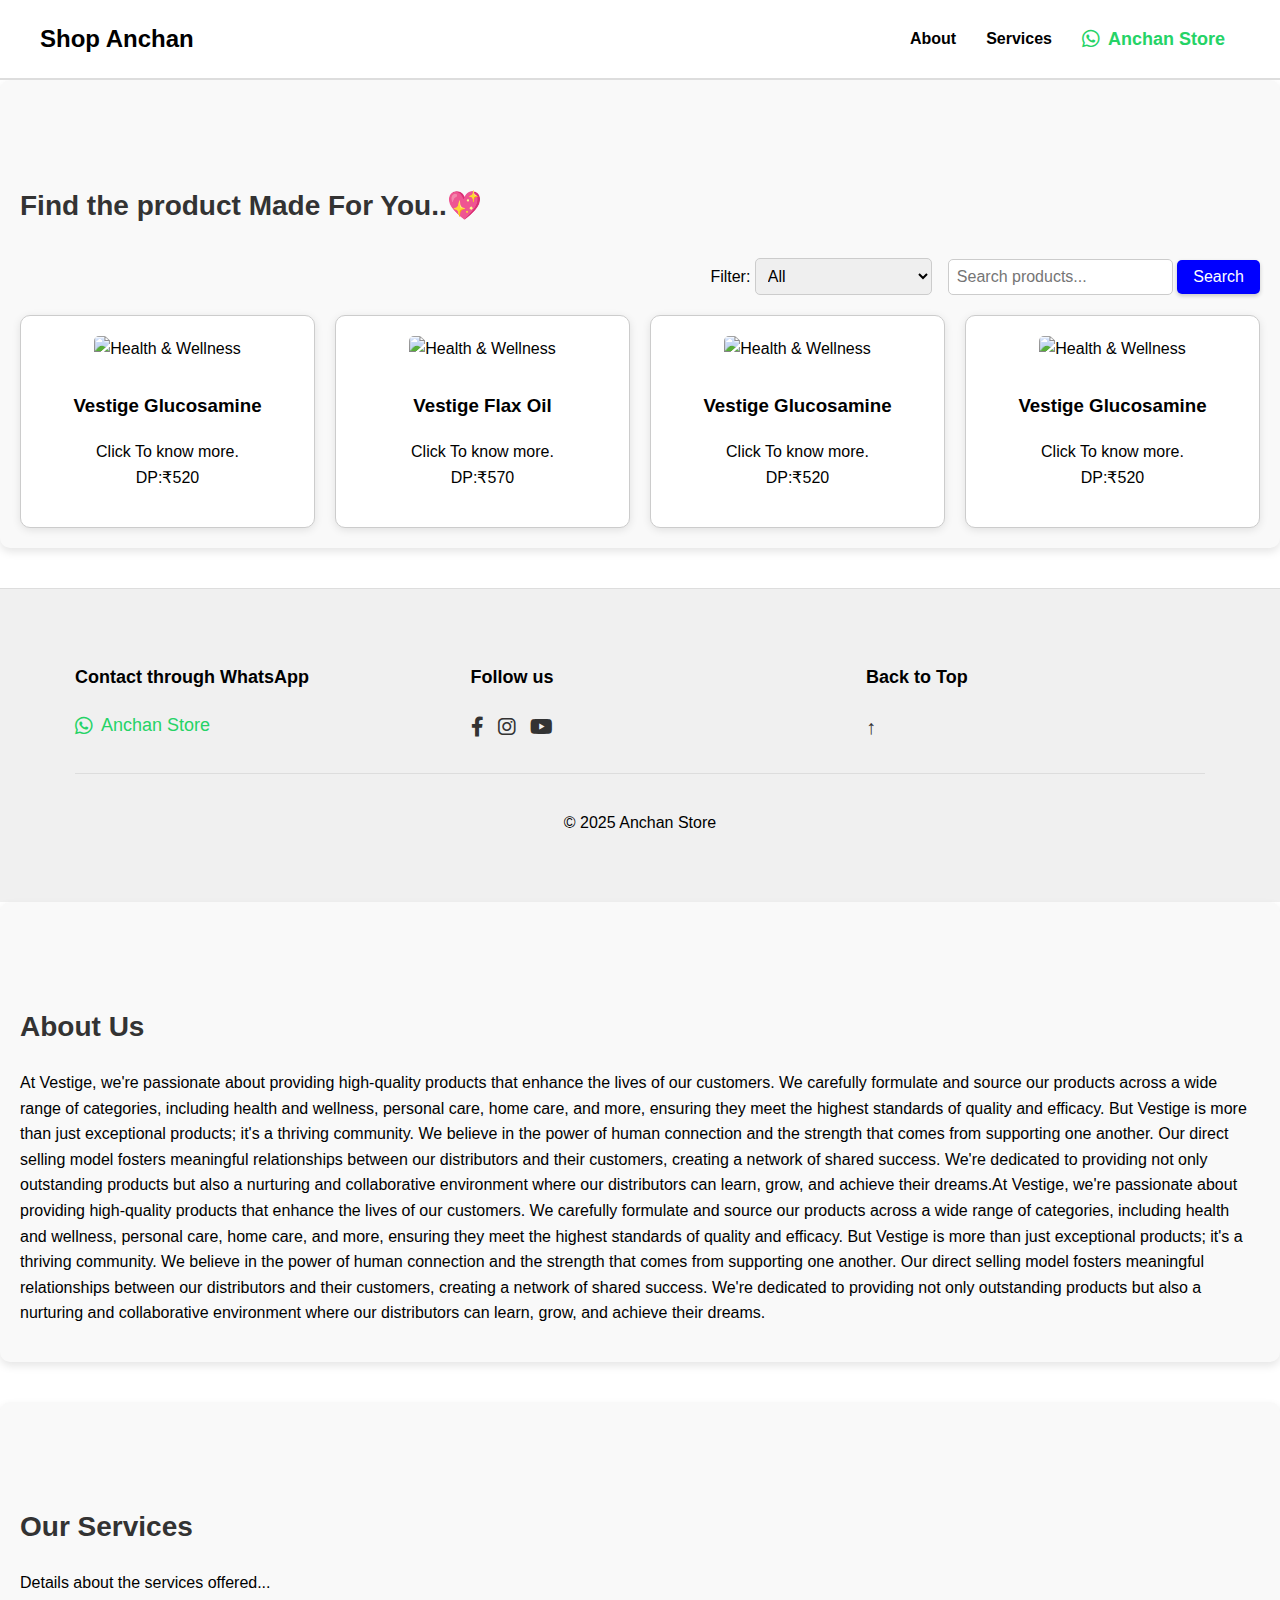
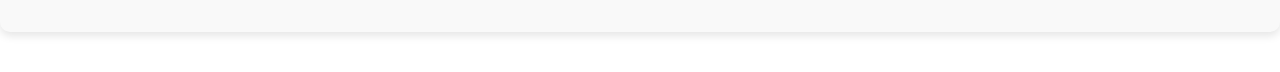
==== index.html @ 24216bfe "Update index.html" ====
<!DOCTYPE html>
<html lang="en">
<head>
  <meta charset="UTF-8" />
  <meta name="viewport" content="width=device-width, initial-scale=1.0" />
  <title>Shop Anchan</title>
  <link rel="stylesheet" href="styles.css" />
  <link rel="stylesheet" href="https://cdnjs.cloudflare.com/ajax/libs/font-awesome/6.0.0/css/all.min.css" integrity="sha512-9usAa10IRO0HhonpyAIVpjrylPvoDwiPUiKdWk5t3PyolY1cOd4DSE0Ga+ri4AuTroPR5aQvXU9xC6qOPnzFeg==" crossorigin="anonymous" referrerpolicy="no-referrer" />
</head>
<body>
  <header>
    <div class="logo">Shop Anchan</div>
    <div class="hamburger" onclick="toggleMenu()">
      <i class="fas fa-bars"></i>
    </div>
    <nav id="nav-menu">
      <a href="#about-section">About</a>
      <a href="#services-section">Services</a>
      <a href="https://wa.me/919717113764?text=Hey%20I'm%20interested%20in%20one%20of%20your%20products:%20%20%20%20%20%20and%20I%20want%20to%20know%20ways%20to%20earn%20and%20keep%20myself%20healthy." target="_blank" class="whatsapp-link">
        <i class="fab fa-whatsapp"></i> Anchan Store
      </a>
    </nav>
  </header>
  

  <section id="product-section" class="section">
    <div class="product-header">
      <h2>Find the product Made For You..💖</h2>
      <div class="filter-search-container">
        <div class="filter-container">
          <label for="product-filter">Filter:</label>
          <select id="product-filter" onchange="filterProducts()">
            <option value="all">All</option>
            <option value="Health & Wellness">Health & Wellness</option>
            <option value="Personal Care">Personal Care</option>
            <option value="Make-Up">Make-Up</option>
            <option value="Premium Skin Care">Premium Skin Care</option>
          </select>
        </div>
        <div class="search-container">
          <input type="text" id="product-search" placeholder="Search products..." />
          <button onclick="searchProducts()">Search</button>
        </div>
      </div>
    </div>
  
    <div id="product-list" class="product-list">
        <!-- Sample Products -->
        <a href="https://www.myvestige.com/product/21001" target="_blank" class="product-link">
          <div class="product-card" data-category="Health & Wellness">
            <img src="Images/Health & Wellness/Glucosamine.jpg" alt="Health & Wellness" />
            <h3>Vestige Glucosamine</h3>
            <p>Click To know more.<br>DP:₹520</p>
          </div>
          </a>
          <a href="https://www.myvestige.com/product/20027A" target="_blank" class="product-link">
          <div class="product-card" data-category="Health & Wellness">
            <img src="Images/Health & Wellness/Flaxoil.jpg" alt="Health & Wellness" />
            <h3>Vestige Flax Oil</h3>
            <p>Click To know more.<br>DP:₹570</p>
          </div>
          </a>
          <a href="https://www.myvestige.com/product/21001" target="_blank" class="product-link">
          <div class="product-card" data-category="Health & Wellness">
            <img src="Images/Health & Wellness/Glucosamine.jpg" alt="Health & Wellness" />
            <h3>Vestige Glucosamine</h3>
            <p>Click To know more.<br>DP:₹520</p>
          </div>
          </a>
          <a href="https://www.myvestige.com/product/21001" target="_blank" class="product-link">
          <div class="product-card" data-category="Health & Wellness">
            <img src="Images/Health & Wellness/Glucosamine.jpg" alt="Health & Wellness" />
            <h3>Vestige Glucosamine</h3>
            <p>Click To know more.<br>DP:₹520</p>
          </div>
          </a>
        <!-- Add more products as needed -->
      </div>
      
  </section>
  



  <footer class="footer">
    <div class="container">
      <div class="row">
        <div class="footer-col">
          <h4>Contact through WhatsApp</h4>
        <a href="https://wa.me/919717113764?text=Hey%20I'm%20interested%20in%20one%20of%20your%20products:%20%20%20%20%20%20and%20I%20want%20to%20know%20ways%20to%20earn%20and%20keep%20myself%20healthy." target="_blank" class="whatsapp-link">
        <i class="fab fa-whatsapp"></i> Anchan Store
        </a>
        </div>
        <div class="footer-col">
          <h4>Follow us</h4>
          <div class="social-links">
            <a href="#"><i class="fab fa-facebook-f"></i></a>
            <a href="#"><i class="fab fa-instagram"></i></a>
            <a href="#"><i class="fab fa-youtube"></i></a>
          </div>
        </div>
        <div class="footer-col">
          <h4>Back to Top</h4>
          <a href="#home" class="back-to-top">↑</a>
        </div>
      </div>
      <div class="copyright">
        <p>&copy; 2025 Anchan Store</p>
      </div>
    </div>
  </footer>
  <section id="about-section" class="section">
    <h2>About Us</h2>
    <p>At Vestige, we're passionate about providing high-quality products that enhance the lives of our customers.  We carefully formulate and source our products across a wide range of categories, including health and wellness, personal care, home care, and more, ensuring they meet the highest standards of quality and efficacy.  But Vestige is more than just exceptional products; it's a thriving community.  We believe in the power of human connection and the strength that comes from supporting one another.  Our direct selling model fosters meaningful relationships between our distributors and their customers, creating a network of shared success.  We're dedicated to providing not only outstanding products but also a nurturing and collaborative environment where our distributors can learn, grow, and achieve their dreams.At Vestige, we're passionate about providing high-quality products that enhance the lives of our customers.  We carefully formulate and source our products across a wide range of categories, including health and wellness, personal care, home care, and more, ensuring they meet the highest standards of quality and efficacy.  But Vestige is more than just exceptional products; it's a thriving community.  We believe in the power of human connection and the strength that comes from supporting one another.  Our direct selling model fosters meaningful relationships between our distributors and their customers, creating a network of shared success.  We're dedicated to providing not only outstanding products but also a nurturing and collaborative environment where our distributors can learn, grow, and achieve their dreams.</p>
  </section>
  
  <section id="services-section" class="section">
    <h2>Our Services</h2>
    <p>Details about the services offered...</p>
  </section>
  <script src="script.js"></script>
</body>

  
</html>
---- styles.css ----
/* General Styling */
* {
    box-sizing: border-box;
  }
  
  body {
    font-family: Arial, sans-serif;
    background: white;
    color: black;
    margin: 0;
    padding: 0;
    line-height: 1.6;
  }
  
  header {
    background: rgba(255, 255, 255, 0.9);
    padding: 20px;
    width: 100%;
    top: 0;
    left: 0;
    display: flex;
    justify-content: space-between;
    align-items: center;
    border-bottom: 2px solid #ddd;
    position: relative;
  }
  
  .logo {
    font-size: 24px;
    font-weight: bold;
    margin-left: 20px;
  }
  
  nav {
    display: flex;
    align-items: center;
    margin-right: 20px;
  }
  
  nav a {
    margin: 0 15px;
    text-decoration: none;
    color: black;
    font-weight: bold;
    transition: color 0.3s;
    cursor: pointer;
  }
  
  nav a:hover {
    color: blue;
  }
  
  .whatsapp-link {
    display: flex;
    align-items: center;
    font-size: 18px;
    color: #25d366;
    text-decoration: none;
  }
  
  .whatsapp-link i {
    margin-right: 8px;
    font-size: 20px;
  }
  
  .whatsapp-link:hover {
    color: #128c7e;
  }
  
  /* Section */
  .section {
    padding: 80px 20px 20px; /* Extra top padding so it doesn't hide under header */
    background-color: #f9f9f9;
    border-radius: 10px;
    box-shadow: 0 4px 8px rgba(0, 0, 0, 0.1);
    margin-bottom: 40px;
  }
  
  h2 {
    font-size: 28px;
    margin-bottom: 20px;
    color: #333;
    font-weight: bold;
  }
  
  /* General Styling */
.filter-search-container {
  display: flex;
  justify-content: flex-end;
  align-items: center;
  gap: 16px;
  margin-top: 10px;
}

/* Mobile adjustments */
@media (max-width: 768px) {
.filter-search-container {
  flex-direction: column;
  align-items: center;
  gap: 10px; /* Reduce the gap for cleaner look */
}

.filter-container select,
.search-container input {
  width: 80%; /* Make the input fields responsive */
  max-width: 300px;
  padding: 8px;
  font-size: 16px;
  border: 1px solid #ccc;
  border-radius: 5px;
}

.search-container button {
  width: 80%;
  max-width: 300px;
  padding: 10px;
  font-size: 16px;
  border: none;
  border-radius: 5px;
  background-color: blue;
  color: white;
  cursor: pointer;
  box-shadow: 0 2px 4px rgba(0, 0, 0, 0.2);
}

.search-container button:hover {
  background-color: darkblue;
}
}

  /* Product Header Container */
  .product-header {
    display: flex;
    flex-direction: column;
    align-items: stretch;
    margin-bottom: 20px;
  }
  
  .filter-search-container {
    display: flex;
    justify-content: flex-end;
    align-items: center;
    gap: 16px;
    margin-top: 10px;
  }
  
  .filter-container select,
  .search-container input {
    padding: 8px;
    font-size: 16px;
    border: 1px solid #ccc;
    border-radius: 5px;
  }
  
  .search-container button {
    padding: 8px 16px;
    font-size: 16px;
    border: none;
    border-radius: 5px;
    background-color: blue;
    color: white;
    cursor: pointer;
    box-shadow: 0 2px 4px rgba(0, 0, 0, 0.2);
  }
  
  .search-container button:hover {
    background-color: darkblue;
  }
  
  /* Product List */
  .product-list {
    display: grid;
    grid-template-columns: repeat(auto-fit, minmax(250px, 1fr));
    gap: 20px;
    width: 100%;
    margin: 0 auto;
  }
  
  .product-card {
    padding: 20px;
    border: 1px solid #ccc;
    border-radius: 10px;
    background-color: #ffffff;
    text-align: center;
    box-shadow: 0 2px 8px rgba(0, 0, 0, 0.1);
    transition: transform 0.3s, box-shadow 0.3s;
  }
  
  .product-card:hover {
    transform: translateY(-5px);
    box-shadow: 0 6px 16px rgba(0, 0, 0, 0.2);
  }
  
  /* Footer Styling */
  .footer {
    background-color: #f0f0f0;
    padding: 50px 0;
    text-align: left;
    border-top: 1px solid #ddd;
  }
  
  .container {
    max-width: 1170px;
    margin: 0 auto;
    padding: 0 20px;
  }
  
  .row {
    display: flex;
    flex-wrap: wrap;
    justify-content: space-between;
  }
  
  .footer-col {
    width: 30%;
    margin-bottom: 30px;
  }
  
  .footer-col h4 {
    margin-bottom: 20px;
    font-size: 18px;
    font-weight: bold;
  }
  
  .social-links a {
    display: inline-block;
    margin-right: 10px;
    font-size: 20px;
    color: #333;
    transition: color 0.3s;
  }
  
  .social-links a:hover {
    color: blue;
  }
  
  .back-to-top {
    display: block;
    margin-top: 20px;
    font-size: 20px;
    color: #333;
    text-decoration: none;
    transition: color 0.3s;
  }
  
  .back-to-top:hover {
    color: blue;
  }
  
  .copyright {
    text-align: center;
    padding-top: 20px;
    border-top: 1px solid #ddd;
  }
  

  /* Responsive Adjustments */
  @media (max-width: 1024px) {
    .footer-col {
      width: 45%;
    }
  }
  
  @media (max-width: 768px) {
    .footer-col {
      width: 100%;
    }
  }
  .product-card img {
    width: 100%;
    height: auto;
    border-radius: 5px;
    margin-bottom: 10px;
  }
  


  .product-link {
    text-decoration: none;
    color: inherit;
  }
  
  .product-card {
    cursor: pointer;
  }

/* Hamburger menu icon */
.hamburger {
  display: none;
  font-size: 24px;
  cursor: pointer;
  margin-right: 20px;
}

.hamburger i {
  color: black;
}

/* Hide the nav menu by default for small screens */
#nav-menu {
  display: flex;
}

@media (max-width: 768px) {
  nav {
    display: none; /* Hide menu initially */
    flex-direction: column;
    position: absolute;
    top: 60px;
    right: 20px;
    background-color: white;
    border: 1px solid #ddd;
    box-shadow: 0 2px 8px rgba(0, 0, 0, 0.1);
    padding: 10px;
    width: 200px;
    border-radius: 10px;
  }

  .hamburger {
    display: block;
  }

  nav a {
    margin: 10px 0;
  }

  /* Ensure menu is fully visible and scrollable if needed */
  body {
    overflow-x: hidden;
  }
}


/* Hamburger button styles */
.hamburger {
  display: none;
  flex-direction: column;
  cursor: pointer;
  width: 30px;
  height: 24px;
  justify-content: space-between;
}

.hamburger span {
  display: block;
  height: 4px;
  width: 100%;
  background-color: black;
  border-radius: 2px;
  transition: all 0.3s ease;
}

.hamburger.active span:nth-child(1) {
  transform: translateY(10px) rotate(45deg);
}

.hamburger.active span:nth-child(2) {
  opacity: 0;
}

.hamburger.active span:nth-child(3) {
  transform: translateY(-10px) rotate(-45deg);
}

/* Mobile Menu Styling */
nav {
  display: flex;
}

@media (max-width: 768px) {
  nav {
    display: none; /* Hide menu by default */
    flex-direction: column;
    position: absolute;
    top: 70px;
    right: 0;
    background-color: white;
    width: 100%;
    box-shadow: 0 4px 8px rgba(0, 0, 0, 0.1);
    z-index: 1000;
  }

  nav.open {
    display: flex; /* Show menu when open class is added */
  }

  .hamburger {
    display: flex;
  }

  nav a {
    padding: 15px 20px;
    border-bottom: 1px solid #ddd;
    text-align: center;
  }
}
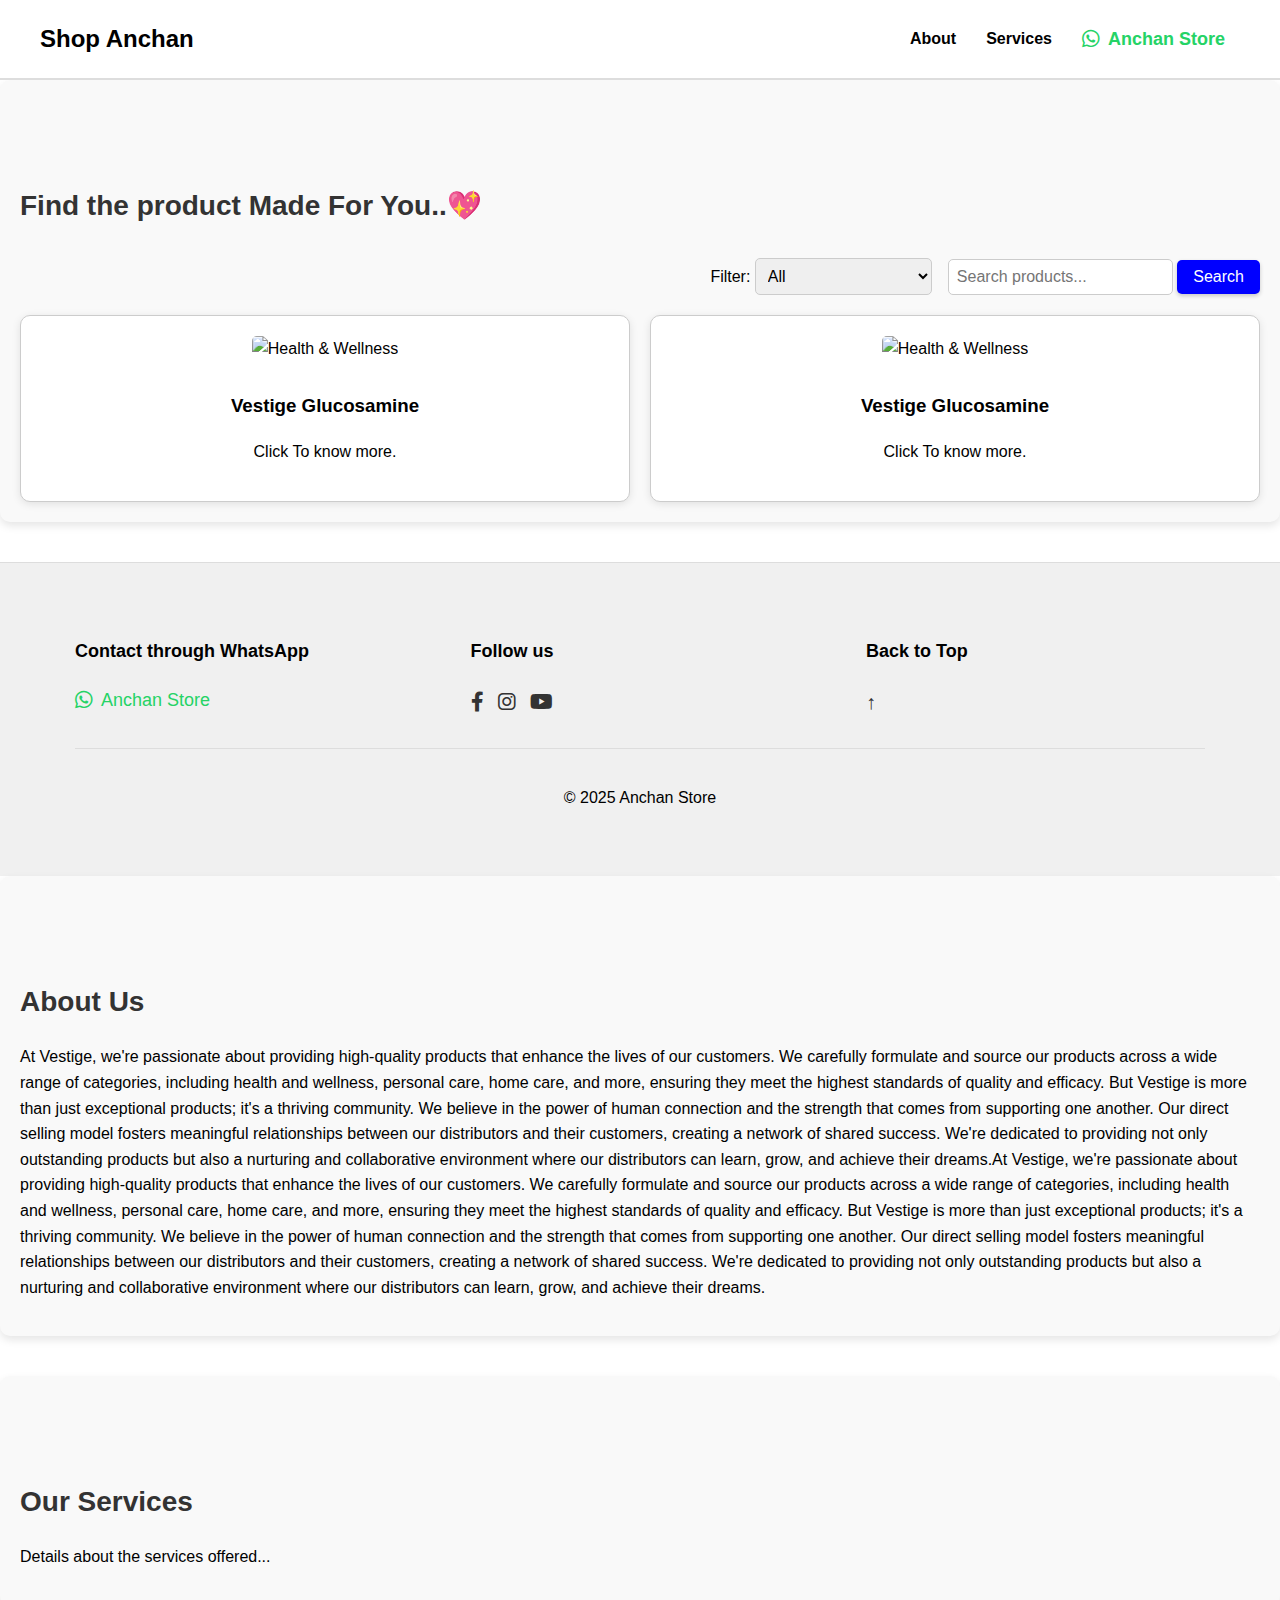
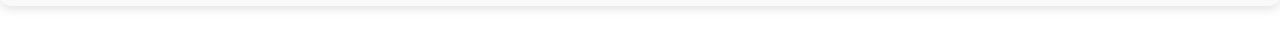
==== commit f0150998: "Update index.html" ====
--- a/index.html
+++ b/index.html
@@ -46,34 +46,21 @@
   
     <div id="product-list" class="product-list">
         <!-- Sample Products -->
-        <a href="https://www.myvestige.com/product/21001" target="_blank" class="product-link">
+        <a href="Glucosamine_P1.html" class="product-link">
           <div class="product-card" data-category="Health & Wellness">
-            <img src="Images/Health & Wellness/Glucosamine.jpg" alt="Health & Wellness" />
+            <img src="Glucosamine_P1/Glucosamine_P1.jpg" alt="Health & Wellness" />
             <h3>Vestige Glucosamine</h3>
-            <p>Click To know more.<br>DP:₹520</p>
+            <p>Click To know more.</p>
           </div>
           </a>
-          <a href="https://www.myvestige.com/product/20027A" target="_blank" class="product-link">
+      <a href="Flaxoil_P2.html" class="product-link">
           <div class="product-card" data-category="Health & Wellness">
-            <img src="Images/Health & Wellness/Flaxoil.jpg" alt="Health & Wellness" />
-            <h3>Vestige Flax Oil</h3>
-            <p>Click To know more.<br>DP:₹570</p>
+            <img src="Flaxoil_P2/Flaxoil_P2.jpg" alt="Health & Wellness" />
+            <h3>Vestige Glucosamine</h3>
+            <p>Click To know more.</p>
           </div>
           </a>
-          <a href="https://www.myvestige.com/product/21001" target="_blank" class="product-link">
-          <div class="product-card" data-category="Health & Wellness">
-            <img src="Images/Health & Wellness/Glucosamine.jpg" alt="Health & Wellness" />
-            <h3>Vestige Glucosamine</h3>
-            <p>Click To know more.<br>DP:₹520</p>
-          </div>
-          </a>
-          <a href="https://www.myvestige.com/product/21001" target="_blank" class="product-link">
-          <div class="product-card" data-category="Health & Wellness">
-            <img src="Images/Health & Wellness/Glucosamine.jpg" alt="Health & Wellness" />
-            <h3>Vestige Glucosamine</h3>
-            <p>Click To know more.<br>DP:₹520</p>
-          </div>
-          </a>
+          
         <!-- Add more products as needed -->
       </div>
       
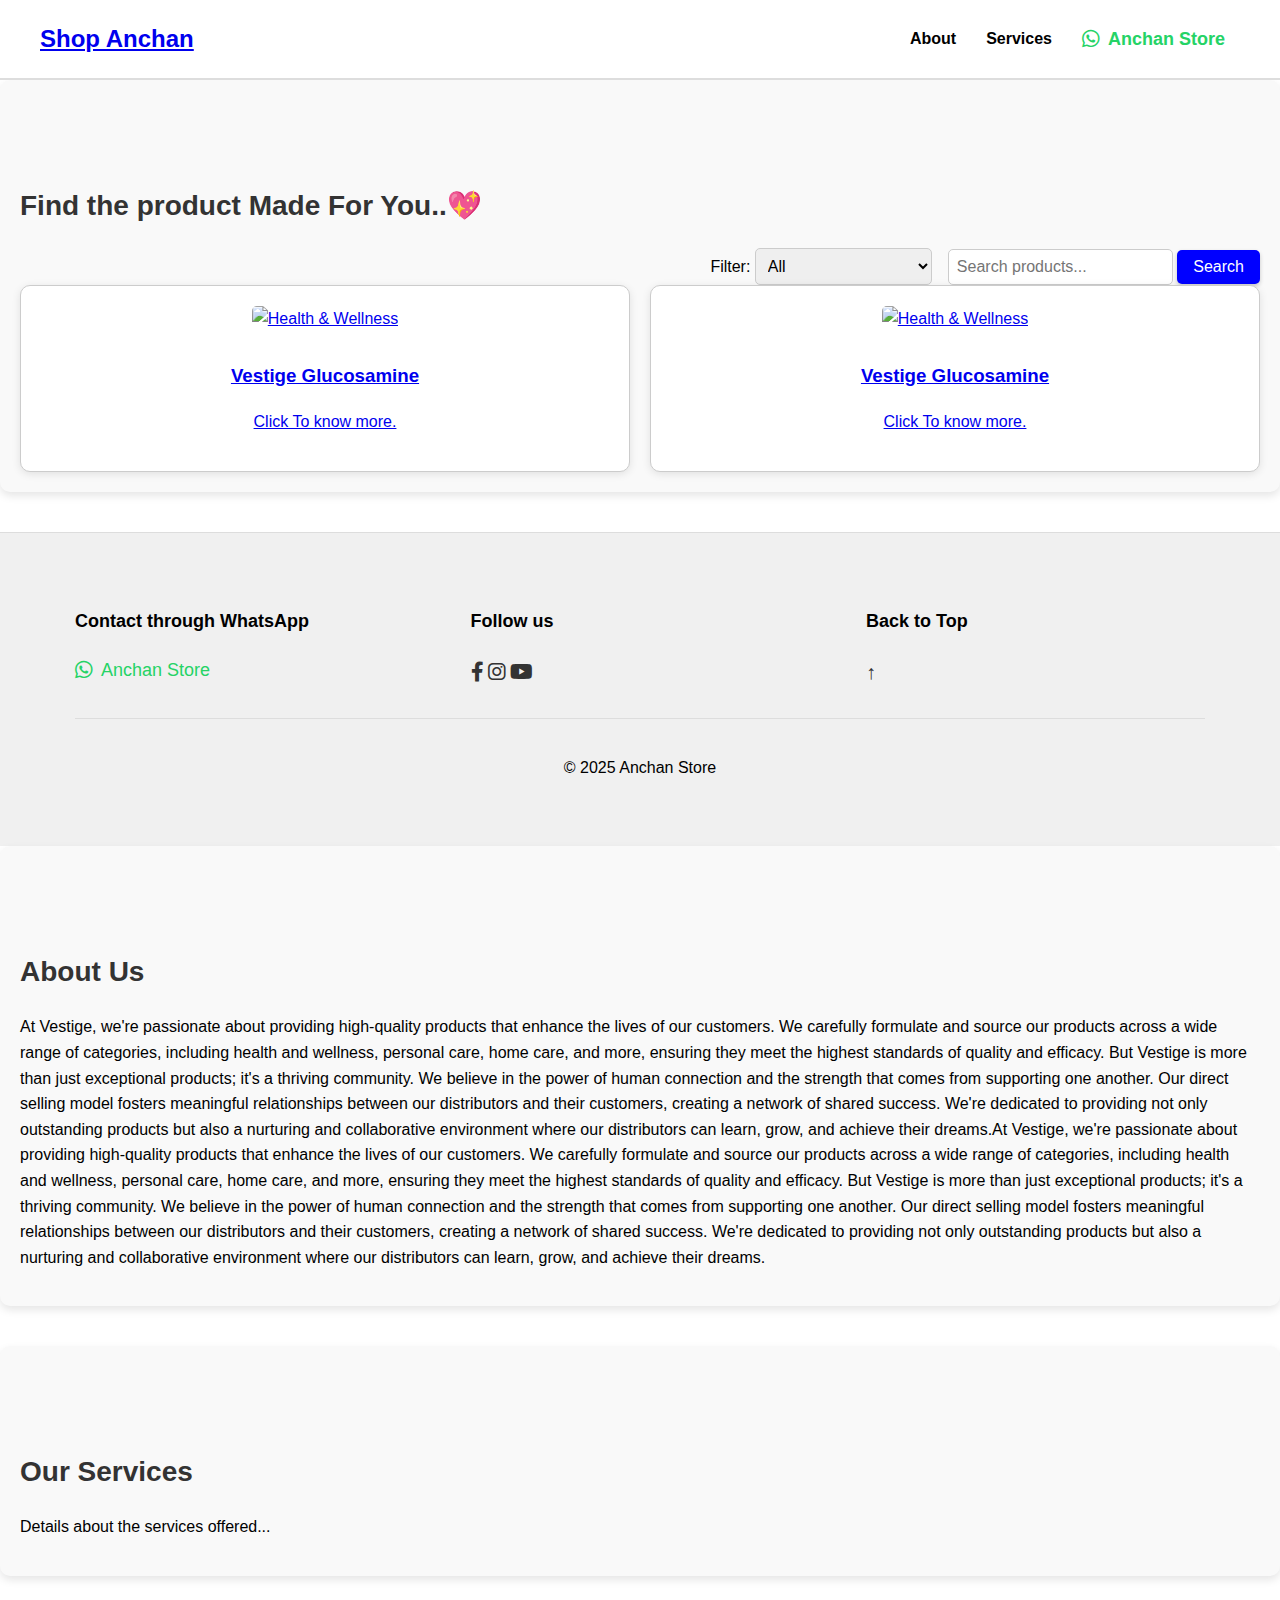
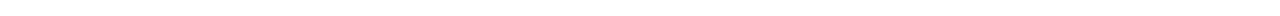
==== commit b2c7fdc1: "Update index.html" ====
--- a/index.html
+++ b/index.html
@@ -9,7 +9,9 @@
 </head>
 <body>
   <header>
-    <div class="logo">Shop Anchan</div>
+    <div class="logo">
+    <a href="https://thirdnov.github.io/ShopAnchan">Shop Anchan</a>
+    </div>
     <div class="hamburger" onclick="toggleMenu()">
       <i class="fas fa-bars"></i>
     </div>
@@ -22,9 +24,9 @@
     </nav>
   </header>
   
-
+  
   <section id="product-section" class="section">
-    <div class="product-header">
+    <div class="product-header">  
       <h2>Find the product Made For You..💖</h2>
       <div class="filter-search-container">
         <div class="filter-container">
@@ -81,14 +83,14 @@
         <div class="footer-col">
           <h4>Follow us</h4>
           <div class="social-links">
-            <a href="#"><i class="fab fa-facebook-f"></i></a>
-            <a href="#"><i class="fab fa-instagram"></i></a>
-            <a href="#"><i class="fab fa-youtube"></i></a>
+            <a href="https://www.facebook.com/people/Anchan/61572698170789/"><i class="fab fa-facebook-f"></i></a>
+            <a href="https://www.instagram.com/__.anchan.__31/"><i class="fab fa-instagram"></i></a>
+            <a href="https://www.youtube.com/@Anchan_Vestige"><i class="fab fa-youtube"></i></a>
           </div>
         </div>
         <div class="footer-col">
           <h4>Back to Top</h4>
-          <a href="#home" class="back-to-top">↑</a>
+          <a href="#" class="back-to-top">↑</a>
         </div>
       </div>
       <div class="copyright">
--- a/styles.css
+++ b/styles.css
@@ -1,18 +1,20 @@
 /* General Styling */
 * {
     box-sizing: border-box;
-  }
-  
-  body {
+}
+
+body {
     font-family: Arial, sans-serif;
     background: white;
     color: black;
     margin: 0;
     padding: 0;
     line-height: 1.6;
-  }
-  
-  header {
+    overflow-x: hidden;
+}
+
+/* Header Styling */
+header {
     background: rgba(255, 255, 255, 0.9);
     padding: 20px;
     width: 100%;
@@ -23,136 +25,240 @@
     align-items: center;
     border-bottom: 2px solid #ddd;
     position: relative;
-  }
-  
-  .logo {
+}
+
+.logo {
     font-size: 24px;
     font-weight: bold;
     margin-left: 20px;
-  }
-  
-  nav {
+}
+
+/* Navigation */
+nav {
     display: flex;
     align-items: center;
     margin-right: 20px;
-  }
-  
-  nav a {
+}
+
+nav a {
     margin: 0 15px;
     text-decoration: none;
     color: black;
     font-weight: bold;
     transition: color 0.3s;
-    cursor: pointer;
-  }
-  
-  nav a:hover {
+}
+
+nav a:hover {
     color: blue;
-  }
-  
-  .whatsapp-link {
+}
+
+/* WhatsApp Link */
+.whatsapp-link {
     display: flex;
     align-items: center;
     font-size: 18px;
     color: #25d366;
     text-decoration: none;
-  }
-  
-  .whatsapp-link i {
+}
+
+.whatsapp-link i {
     margin-right: 8px;
     font-size: 20px;
-  }
-  
-  .whatsapp-link:hover {
+}
+
+.whatsapp-link:hover {
     color: #128c7e;
-  }
-  
-  /* Section */
-  .section {
-    padding: 80px 20px 20px; /* Extra top padding so it doesn't hide under header */
+}
+
+/* Section Styling */
+.section {
+    padding: 80px 20px 20px;
     background-color: #f9f9f9;
     border-radius: 10px;
     box-shadow: 0 4px 8px rgba(0, 0, 0, 0.1);
     margin-bottom: 40px;
-  }
-  
-  h2 {
+}
+
+h2 {
     font-size: 28px;
     margin-bottom: 20px;
     color: #333;
     font-weight: bold;
-  }
-  
-  /* General Styling */
+}
+
+/* Product List */
+.product-list {
+    display: grid;
+    grid-template-columns: repeat(auto-fit, minmax(250px, 1fr));
+    gap: 20px;
+    width: 100%;
+    margin: 0 auto;
+}
+
+.product-card {
+    padding: 20px;
+    border: 1px solid #ccc;
+    border-radius: 10px;
+    background-color: #ffffff;
+    text-align: center;
+    box-shadow: 0 2px 8px rgba(0, 0, 0, 0.1);
+    transition: transform 0.3s, box-shadow 0.3s;
+    cursor: pointer;
+}
+
+.product-card:hover {
+    transform: translateY(-5px);
+    box-shadow: 0 6px 16px rgba(0, 0, 0, 0.2);
+}
+
+.product-card img {
+    width: 100%;
+    height: auto;
+    border-radius: 5px;
+    margin-bottom: 10px;
+}
+
+/* Footer Styling */
+.footer {
+    background-color: #f0f0f0;
+    padding: 50px 0;
+    text-align: left;
+    border-top: 1px solid #ddd;
+}
+
+.container {
+    max-width: 1170px;
+    margin: 0 auto;
+    padding: 0 20px;
+}
+
+.row {
+    display: flex;
+    flex-wrap: wrap;
+    justify-content: space-between;
+}
+
+.footer-col {
+    width: 30%;
+    margin-bottom: 30px;
+}
+
+.footer-col h4 {
+    margin-bottom: 20px;
+    font-size: 18px;
+    font-weight: bold;
+}
+
+.social-links a, .back-to-top {
+    display: inline-block;
+    font-size: 20px;
+    color: #333;
+    text-decoration: none;
+    transition: color 0.3s;
+}
+
+.social-links a:hover, .back-to-top:hover {
+    color: blue;
+}
+
+.copyright {
+    text-align: center;
+    padding-top: 20px;
+    border-top: 1px solid #ddd;
+}
+
+/* Responsive Adjustments */
+@media (max-width: 1024px) {
+    .footer-col {
+        width: 45%;
+    }
+}
+
+@media (max-width: 768px) {
+    .footer-col {
+        width: 100%;
+    }
+}
+
+/* Hamburger Menu */
+.hamburger {
+    display: none;
+    font-size: 24px;
+    cursor: pointer;
+    margin-right: 20px;
+    flex-direction: column;
+    justify-content: space-between;
+    width: 30px;
+    height: 24px;
+}
+
+.hamburger span {
+    display: block;
+    height: 4px;
+    width: 100%;
+    background-color: black;
+    border-radius: 2px;
+    transition: all 0.3s ease;
+}
+
+.hamburger.active span:nth-child(1) {
+    transform: translateY(10px) rotate(45deg);
+}
+
+.hamburger.active span:nth-child(2) {
+    opacity: 0;
+}
+
+.hamburger.active span:nth-child(3) {
+    transform: translateY(-10px) rotate(-45deg);
+}
+
+/* Mobile Menu Styling */
+@media (max-width: 768px) {
+    .hamburger {
+        display: flex;
+    }
+
+    nav {
+        display: none;
+        flex-direction: column;
+        position: absolute;
+        top: 70px;
+        right: 0;
+        background-color: white;
+        width: 100%;
+        box-shadow: 0 4px 8px rgba(0, 0, 0, 0.1);
+        z-index: 1000;
+    }
+
+    nav.open {
+        display: flex;
+    }
+
+    nav a {
+        padding: 15px 20px;
+        border-bottom: 1px solid #ddd;
+        text-align: center;
+    }
+}
+
+/* Filter & Search Styling */
 .filter-search-container {
-  display: flex;
-  justify-content: flex-end;
-  align-items: center;
-  gap: 16px;
-  margin-top: 10px;
-}
-
-/* Mobile adjustments */
-@media (max-width: 768px) {
-.filter-search-container {
-  flex-direction: column;
-  align-items: center;
-  gap: 10px; /* Reduce the gap for cleaner look */
-}
-
-.filter-container select,
-.search-container input {
-  width: 80%; /* Make the input fields responsive */
-  max-width: 300px;
-  padding: 8px;
-  font-size: 16px;
-  border: 1px solid #ccc;
-  border-radius: 5px;
-}
-
-.search-container button {
-  width: 80%;
-  max-width: 300px;
-  padding: 10px;
-  font-size: 16px;
-  border: none;
-  border-radius: 5px;
-  background-color: blue;
-  color: white;
-  cursor: pointer;
-  box-shadow: 0 2px 4px rgba(0, 0, 0, 0.2);
-}
-
-.search-container button:hover {
-  background-color: darkblue;
-}
-}
-
-  /* Product Header Container */
-  .product-header {
-    display: flex;
-    flex-direction: column;
-    align-items: stretch;
-    margin-bottom: 20px;
-  }
-  
-  .filter-search-container {
     display: flex;
     justify-content: flex-end;
     align-items: center;
     gap: 16px;
     margin-top: 10px;
-  }
-  
-  .filter-container select,
-  .search-container input {
+}
+
+.filter-container select, .search-container input {
     padding: 8px;
     font-size: 16px;
     border: 1px solid #ccc;
     border-radius: 5px;
-  }
-  
-  .search-container button {
+}
+
+.search-container button {
     padding: 8px 16px;
     font-size: 16px;
     border: none;
@@ -161,236 +267,8 @@
     color: white;
     cursor: pointer;
     box-shadow: 0 2px 4px rgba(0, 0, 0, 0.2);
-  }
-  
-  .search-container button:hover {
+}
+
+.search-container button:hover {
     background-color: darkblue;
-  }
-  
-  /* Product List */
-  .product-list {
-    display: grid;
-    grid-template-columns: repeat(auto-fit, minmax(250px, 1fr));
-    gap: 20px;
-    width: 100%;
-    margin: 0 auto;
-  }
-  
-  .product-card {
-    padding: 20px;
-    border: 1px solid #ccc;
-    border-radius: 10px;
-    background-color: #ffffff;
-    text-align: center;
-    box-shadow: 0 2px 8px rgba(0, 0, 0, 0.1);
-    transition: transform 0.3s, box-shadow 0.3s;
-  }
-  
-  .product-card:hover {
-    transform: translateY(-5px);
-    box-shadow: 0 6px 16px rgba(0, 0, 0, 0.2);
-  }
-  
-  /* Footer Styling */
-  .footer {
-    background-color: #f0f0f0;
-    padding: 50px 0;
-    text-align: left;
-    border-top: 1px solid #ddd;
-  }
-  
-  .container {
-    max-width: 1170px;
-    margin: 0 auto;
-    padding: 0 20px;
-  }
-  
-  .row {
-    display: flex;
-    flex-wrap: wrap;
-    justify-content: space-between;
-  }
-  
-  .footer-col {
-    width: 30%;
-    margin-bottom: 30px;
-  }
-  
-  .footer-col h4 {
-    margin-bottom: 20px;
-    font-size: 18px;
-    font-weight: bold;
-  }
-  
-  .social-links a {
-    display: inline-block;
-    margin-right: 10px;
-    font-size: 20px;
-    color: #333;
-    transition: color 0.3s;
-  }
-  
-  .social-links a:hover {
-    color: blue;
-  }
-  
-  .back-to-top {
-    display: block;
-    margin-top: 20px;
-    font-size: 20px;
-    color: #333;
-    text-decoration: none;
-    transition: color 0.3s;
-  }
-  
-  .back-to-top:hover {
-    color: blue;
-  }
-  
-  .copyright {
-    text-align: center;
-    padding-top: 20px;
-    border-top: 1px solid #ddd;
-  }
-  
-
-  /* Responsive Adjustments */
-  @media (max-width: 1024px) {
-    .footer-col {
-      width: 45%;
-    }
-  }
-  
-  @media (max-width: 768px) {
-    .footer-col {
-      width: 100%;
-    }
-  }
-  .product-card img {
-    width: 100%;
-    height: auto;
-    border-radius: 5px;
-    margin-bottom: 10px;
-  }
-  
-
-
-  .product-link {
-    text-decoration: none;
-    color: inherit;
-  }
-  
-  .product-card {
-    cursor: pointer;
-  }
-
-/* Hamburger menu icon */
-.hamburger {
-  display: none;
-  font-size: 24px;
-  cursor: pointer;
-  margin-right: 20px;
-}
-
-.hamburger i {
-  color: black;
-}
-
-/* Hide the nav menu by default for small screens */
-#nav-menu {
-  display: flex;
-}
-
-@media (max-width: 768px) {
-  nav {
-    display: none; /* Hide menu initially */
-    flex-direction: column;
-    position: absolute;
-    top: 60px;
-    right: 20px;
-    background-color: white;
-    border: 1px solid #ddd;
-    box-shadow: 0 2px 8px rgba(0, 0, 0, 0.1);
-    padding: 10px;
-    width: 200px;
-    border-radius: 10px;
-  }
-
-  .hamburger {
-    display: block;
-  }
-
-  nav a {
-    margin: 10px 0;
-  }
-
-  /* Ensure menu is fully visible and scrollable if needed */
-  body {
-    overflow-x: hidden;
-  }
-}
-
-
-/* Hamburger button styles */
-.hamburger {
-  display: none;
-  flex-direction: column;
-  cursor: pointer;
-  width: 30px;
-  height: 24px;
-  justify-content: space-between;
-}
-
-.hamburger span {
-  display: block;
-  height: 4px;
-  width: 100%;
-  background-color: black;
-  border-radius: 2px;
-  transition: all 0.3s ease;
-}
-
-.hamburger.active span:nth-child(1) {
-  transform: translateY(10px) rotate(45deg);
-}
-
-.hamburger.active span:nth-child(2) {
-  opacity: 0;
-}
-
-.hamburger.active span:nth-child(3) {
-  transform: translateY(-10px) rotate(-45deg);
-}
-
-/* Mobile Menu Styling */
-nav {
-  display: flex;
-}
-
-@media (max-width: 768px) {
-  nav {
-    display: none; /* Hide menu by default */
-    flex-direction: column;
-    position: absolute;
-    top: 70px;
-    right: 0;
-    background-color: white;
-    width: 100%;
-    box-shadow: 0 4px 8px rgba(0, 0, 0, 0.1);
-    z-index: 1000;
-  }
-
-  nav.open {
-    display: flex; /* Show menu when open class is added */
-  }
-
-  .hamburger {
-    display: flex;
-  }
-
-  nav a {
-    padding: 15px 20px;
-    border-bottom: 1px solid #ddd;
-    text-align: center;
-  }
-}
+}
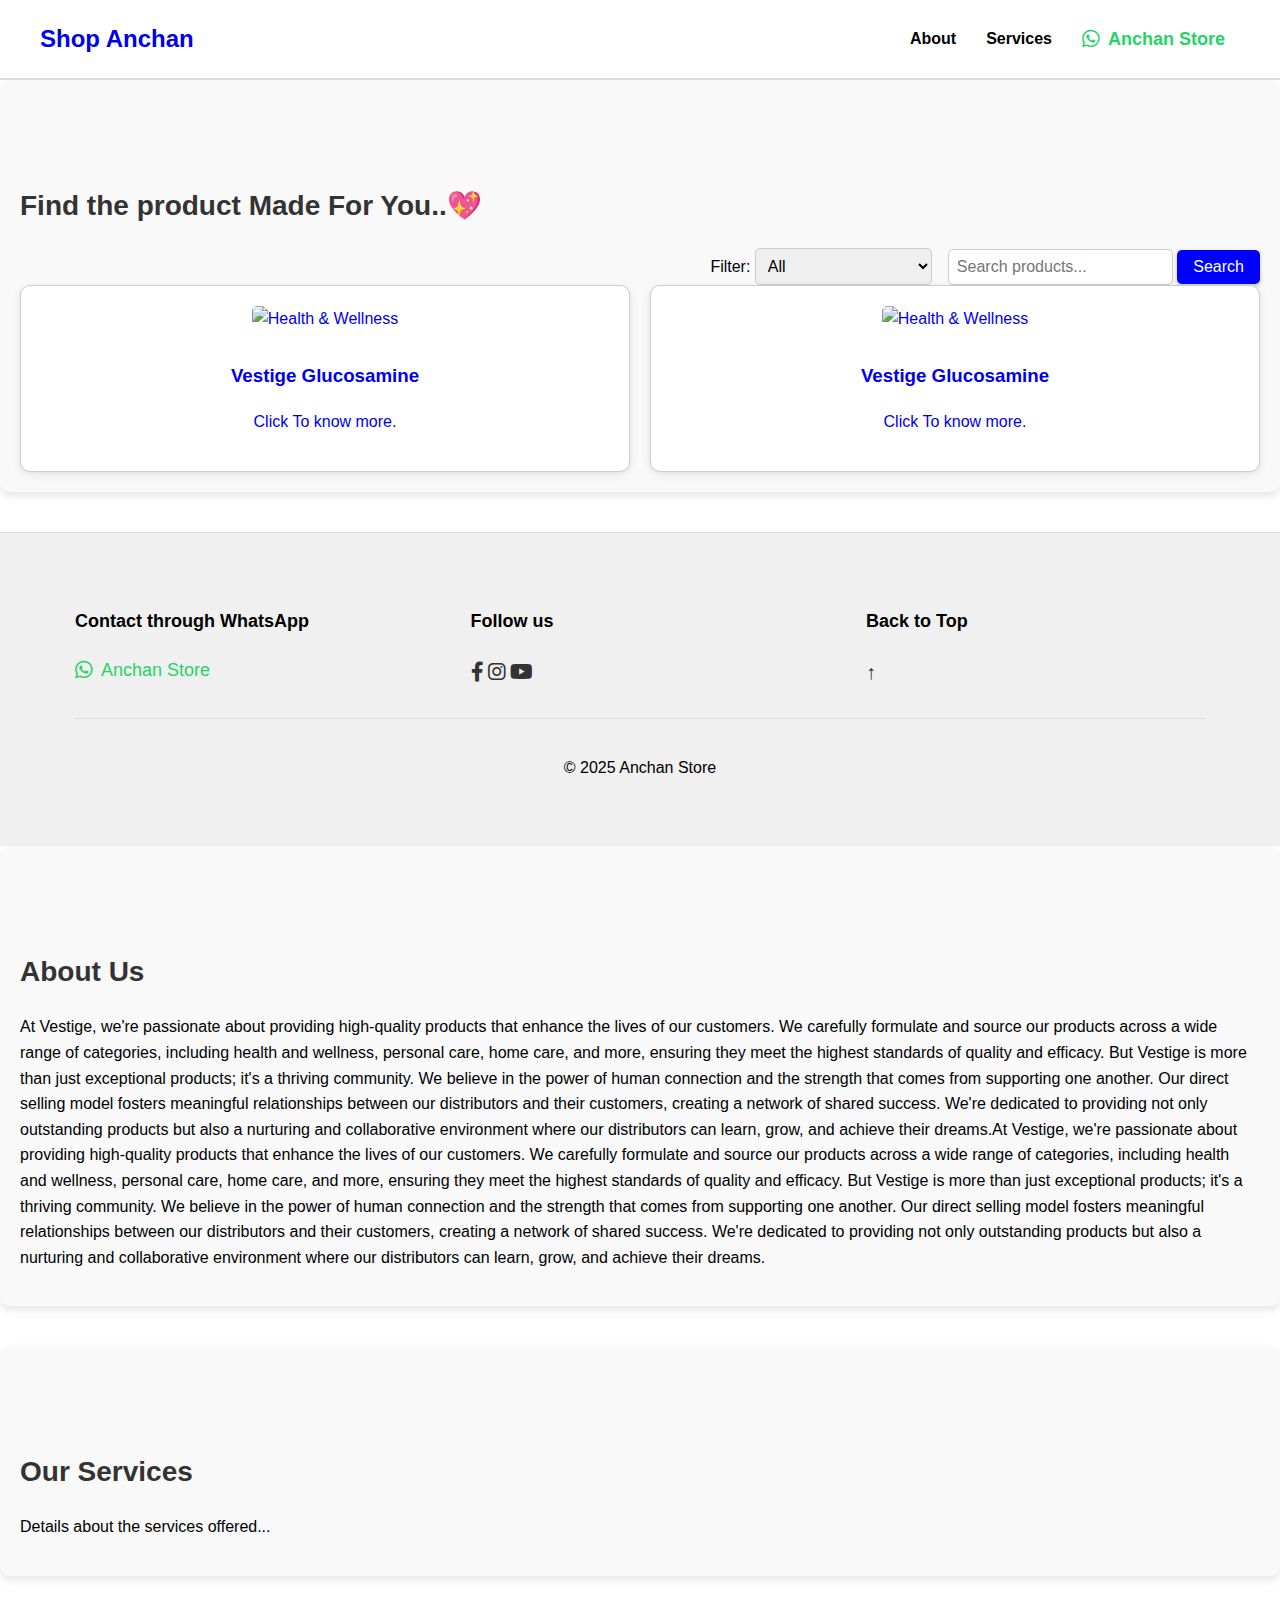
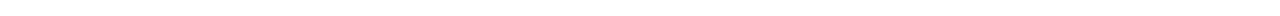
==== commit a179a4a9: "Update index.html" ====
--- a/index.html
+++ b/index.html
@@ -48,7 +48,7 @@
   
     <div id="product-list" class="product-list">
         <!-- Sample Products -->
-        <a href="Glucosamine_P1.html" class="product-link">
+        <a href="Glucosamine_P1/Glucosamine_P1.html" class="product-link">
           <div class="product-card" data-category="Health & Wellness">
             <img src="Glucosamine_P1/Glucosamine_P1.jpg" alt="Health & Wellness" />
             <h3>Vestige Glucosamine</h3>
--- a/styles.css
+++ b/styles.css
@@ -11,6 +11,9 @@
     padding: 0;
     line-height: 1.6;
     overflow-x: hidden;
+}
+a {
+    text-decoration: none;
 }
 
 /* Header Styling */
